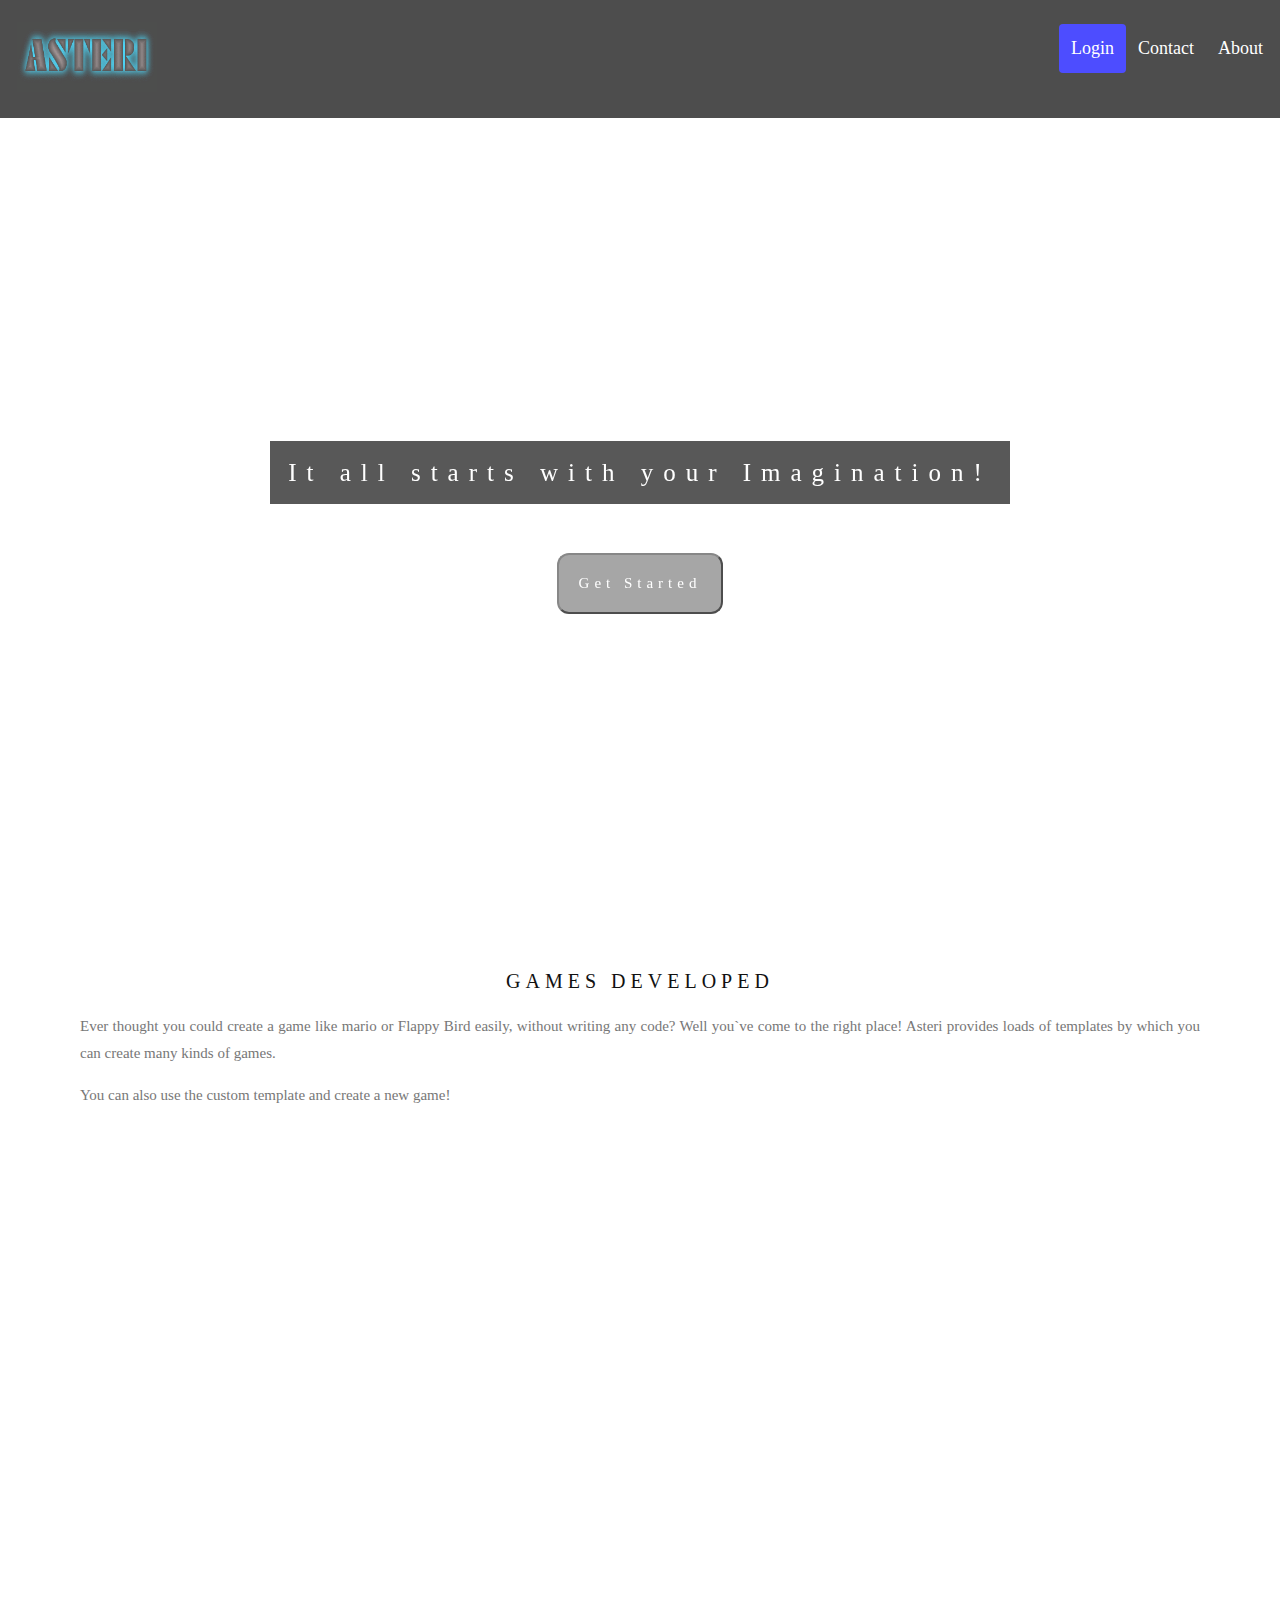
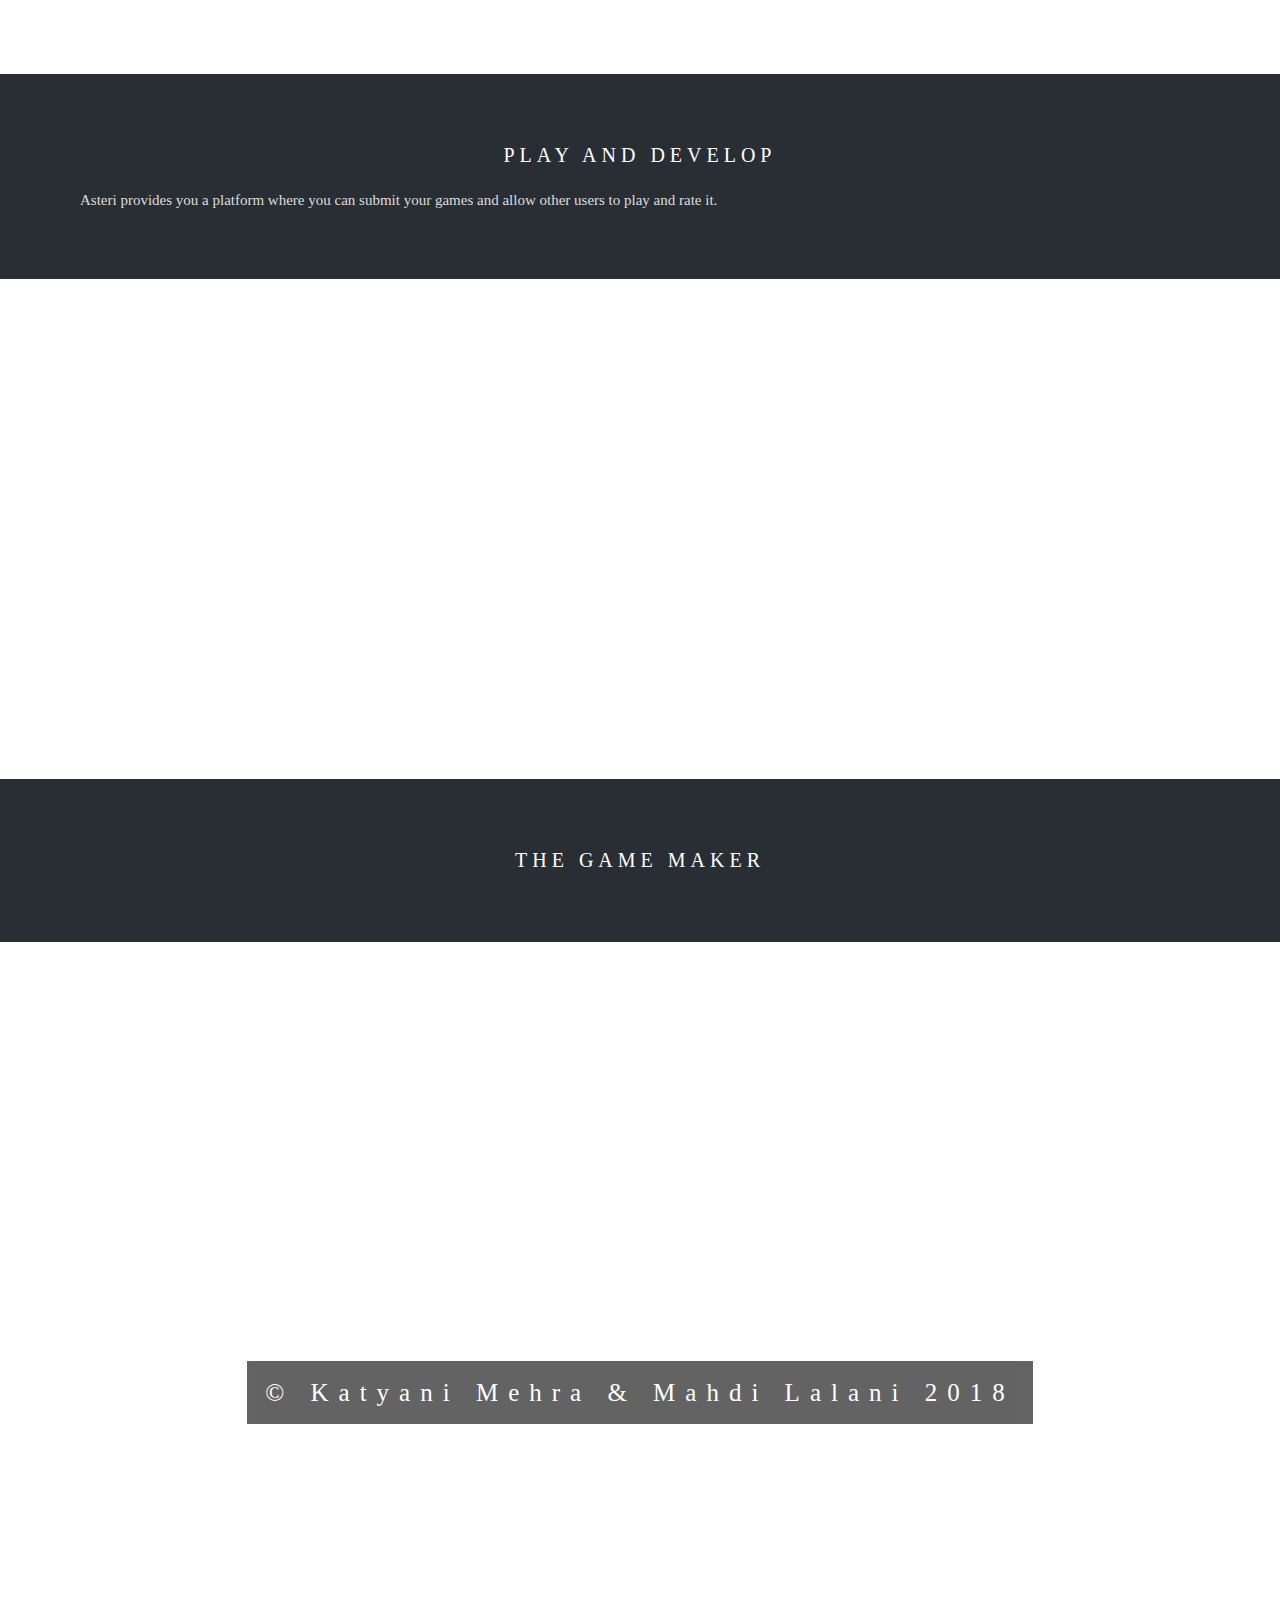
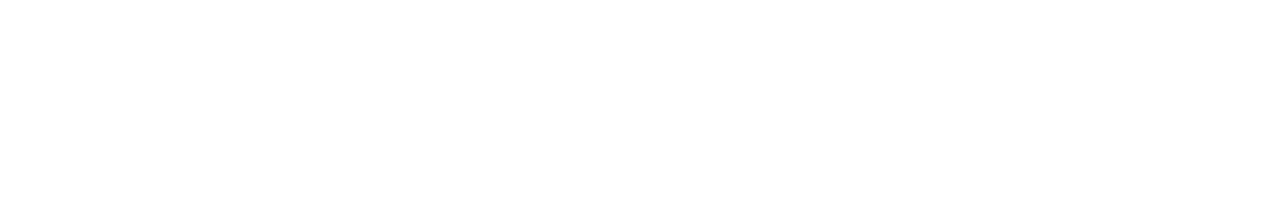
==== tyr/Home.html @ 167a0bab "first commit" ====
<!DOCTYPE html>
<html>
<head>
  <title>Home-Asteri</title>
<meta name="viewport" content="width=device-width, initial-scale=1">
<style>
body, html {
  width: 100%;
height: 100%;
min-width: 1000px;
  height: 100%;
  margin: 0;
  font: 400 15px/1.8 "Lato", Comic Sans MS;
  color: #777;
}

.bgimg-1, .bgimg-2, .bgimg-3,.bgimg-4 {
  position: relative;
  opacity: 0.65;
  background-attachment: fixed;
  background-position: center;
  background-repeat: no-repeat;
  background-size: cover;

}
.bgimg-1 {
  background-image: url("https://pa1.narvii.com/6344/61914bee4f3a9a8c379a898043640927c88d4aa1_hq.gif");
  min-height: 100%;
  opacity: 0.7;
}

.bgimg-2 {
  background-image: url("EatTheStars.gif");
  min-height: 500px;
}

.bgimg-3 {
  background-image: url("dodgeThePipe.gif");
  min-height: 500px;
}
.bgimg-4 {
  background-image: url("DesignEditor.gif");
  min-height: 95%;
}

.caption {
  position: absolute;
  left: 0;
  top: 50%;
  width: 100%;
  text-align: center;
  color: #000;
}

.caption span.border {
  background-color: #111;
  color: #fff;
  padding: 18px;
  font-size: 25px;
  letter-spacing: 10px;
}

h3 {
  letter-spacing: 5px;
  text-transform: uppercase;
  font: 20px "Lato", Comic Sans MS;
  color: #111;
}

/* Turn off parallax scrolling for tablets and phones */
@media only screen and (max-device-width: 1024px) {
    .bgimg-1, .bgimg-2, .bgimg-3 {
        background-attachment: scroll;
    }
}
ul {
    margin: 0;
    padding: 0;
    overflow: hidden;
    background-color: black;
    font-family: Comic Sans MS;
    height: 100px;
}

li  {
    display: block;
    color: white;
    text-align: center;
    padding: 10px 16px;
    text-decoration: none;
    float: left;

}
li a
{
  color: white;
  border:1px;
  border-style: solid;
  border-color:#fff;
  padding: 4px;
  text-decoration: none;
  font-family: Comic Sans MS;
}
li a:hover{
  background-color:aqua;
}
button {
    background-color:rgba(0,0,0,0.5);
  color: #fff;
    padding: 20px;
    text-align: center;
    display: inline-block;
    margin: 4px 2px;
    cursor: pointer;
}
button:hover{
  background-color:rgba(0,0,0,1);
}
.button2 {border-radius: 12px;
font-size: 15px;
  letter-spacing: 5px;
font-family: Comic Sans MS;}

.header {
  overflow: hidden;
  background-color: black;
  padding: 10px 5px;
  color: white;
}

.header a {
  float: left;
  color: white;
  text-align: center;
  padding: 12px;
  text-decoration: none;
  font-size: 18px; 
  line-height: 25px;
  border-radius: 4px;
}

.header a.logo {
  font-size: 25px;
  font-weight: bold;
}

.header a:hover {
  background-color: #ddd;
  color: aqua;
}

.header a.active {
  background-color: blue;
  color: white;
}

.header-right {
  float: right;
}

@media screen and (max-width: 500px) {
  .header a {
    float: none;
    display: block;
    text-align: left;
  }
  .header-right {
    float: none;
  }
}
</style>
</head>
<body>
  

<div class="bgimg-1">
 <div class="header">
  <a href="#default" class="logo"><img src="assets/logoAsteri2.gif" style="width:140px;height:70px"></a>
  <div class="header-right">
    <a class="active" href="login.php" style="margin-top: 14px">Login</a>
    <a href="#contact"  style="margin-top: 14px">Contact</a>
    <a href="#about"  style="margin-top: 14px">About</a>
  </div>
</div><br>
  <div class="caption">
    <span class="border">It all starts with your Imagination!</span><br><br><br>
  <a href="login.php">
  <button class="button2" > Get Started</button>
</a>
  </div>
</div>

<div style="color: #777;background-color:white;text-align:center;padding:50px 80px;text-align: justify;">
  <h3 style="text-align:center;">Games Developed</h3>
  <p>Ever thought you could create a game like mario or Flappy Bird easily, without writing any code? Well you`ve come to the right place! Asteri provides loads of templates by which you can create many kinds of games.</p>
  <p>You can also use the custom template and create a new game!</p>
</div>

<div class="bgimg-2">
  <div class="caption">
  </div>
</div>

<div style="position:relative;">
  <div style="color:#ddd;background-color:#282E34;text-align:center;padding:50px 80px;text-align: justify;">
    <h3 style="color:white;text-align: center;">Play And Develop</h3>
    <p>Asteri provides you a platform where you can submit your games and allow other users to play and rate it.</p>
  </div>
</div>

<div class="bgimg-3">
  <div class="caption">
    
  </div>
</div>

<div style="position:relative;">
  <div style="color:#ddd;background-color:#282E34;text-align:center;padding:50px 80px;text-align: justify;">
    <h3 style="color: white;text-align: center;">The Game Maker</h3>
  </div>
</div>

<div class="bgimg-4">
  <div class="caption">
    <span class="border">&copy; Katyani Mehra & Mahdi Lalani 2018</span>
  </div>
</div>

</body>
</html>
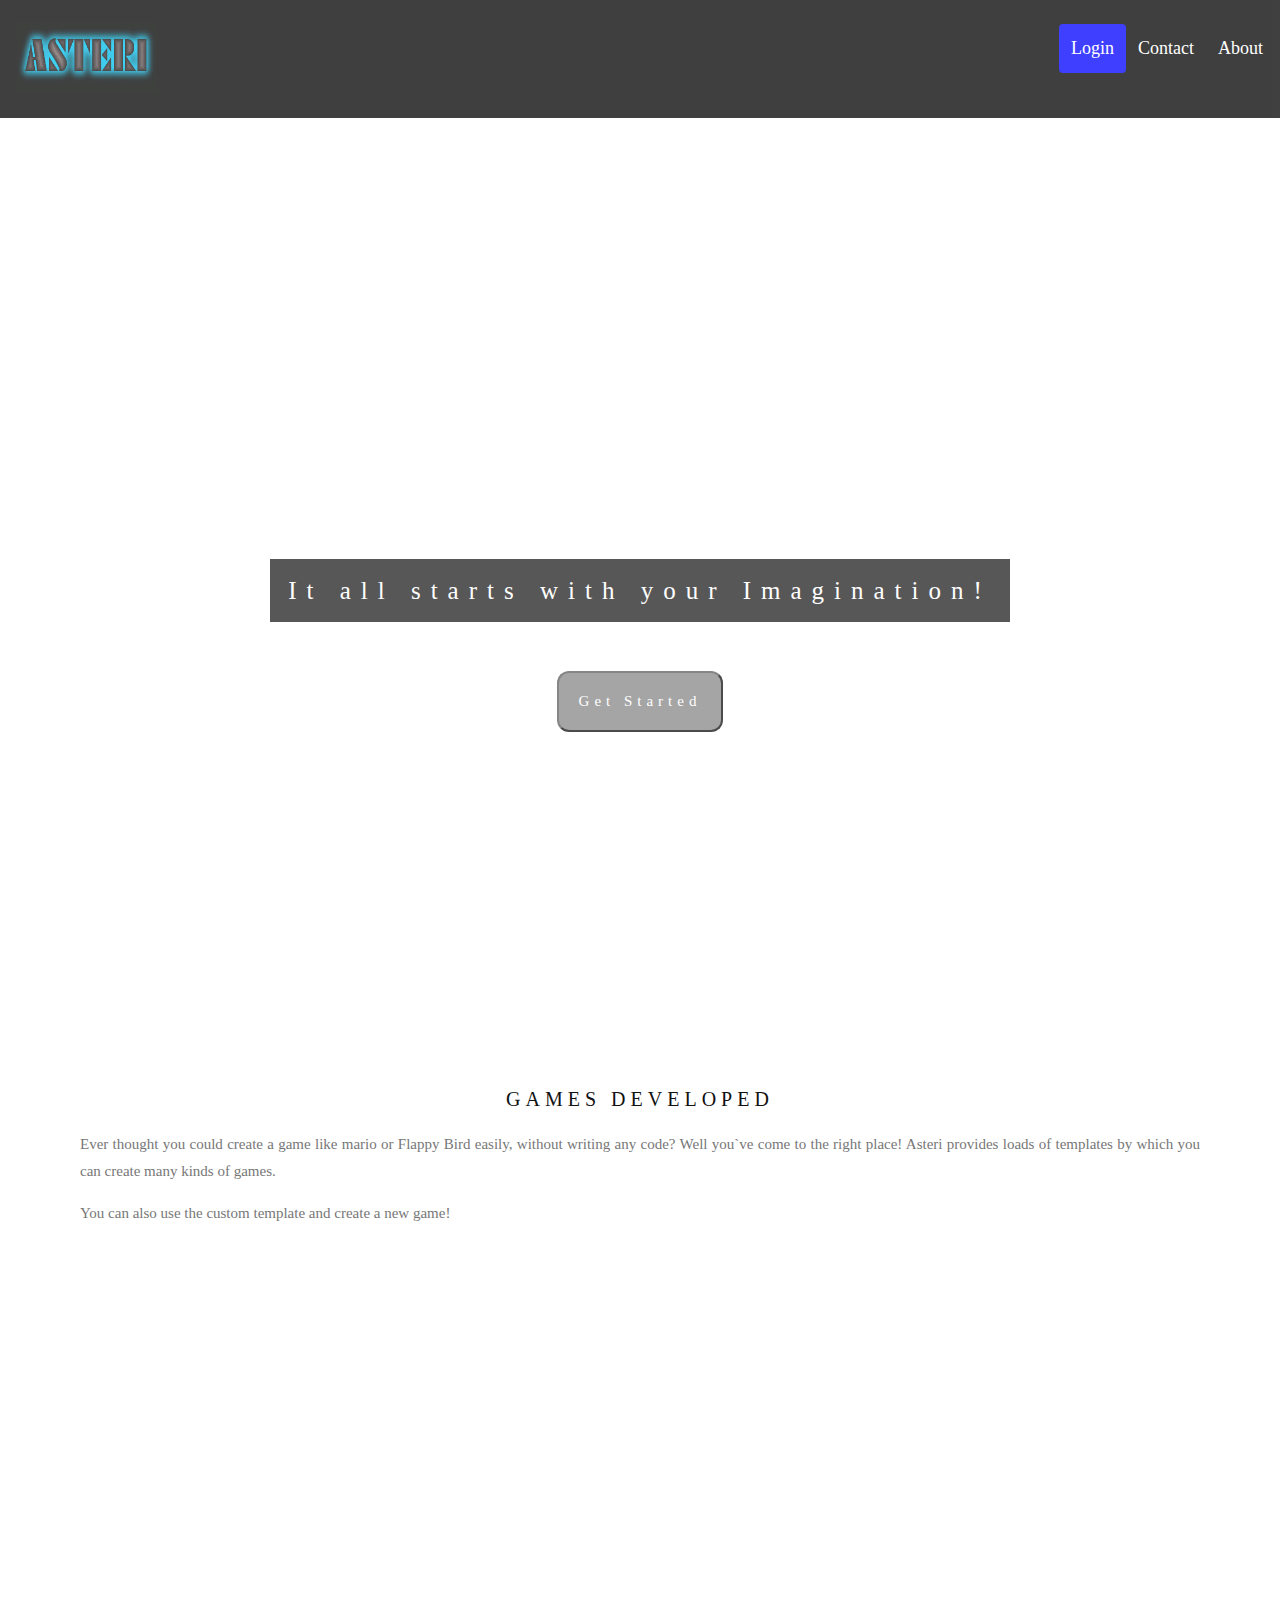
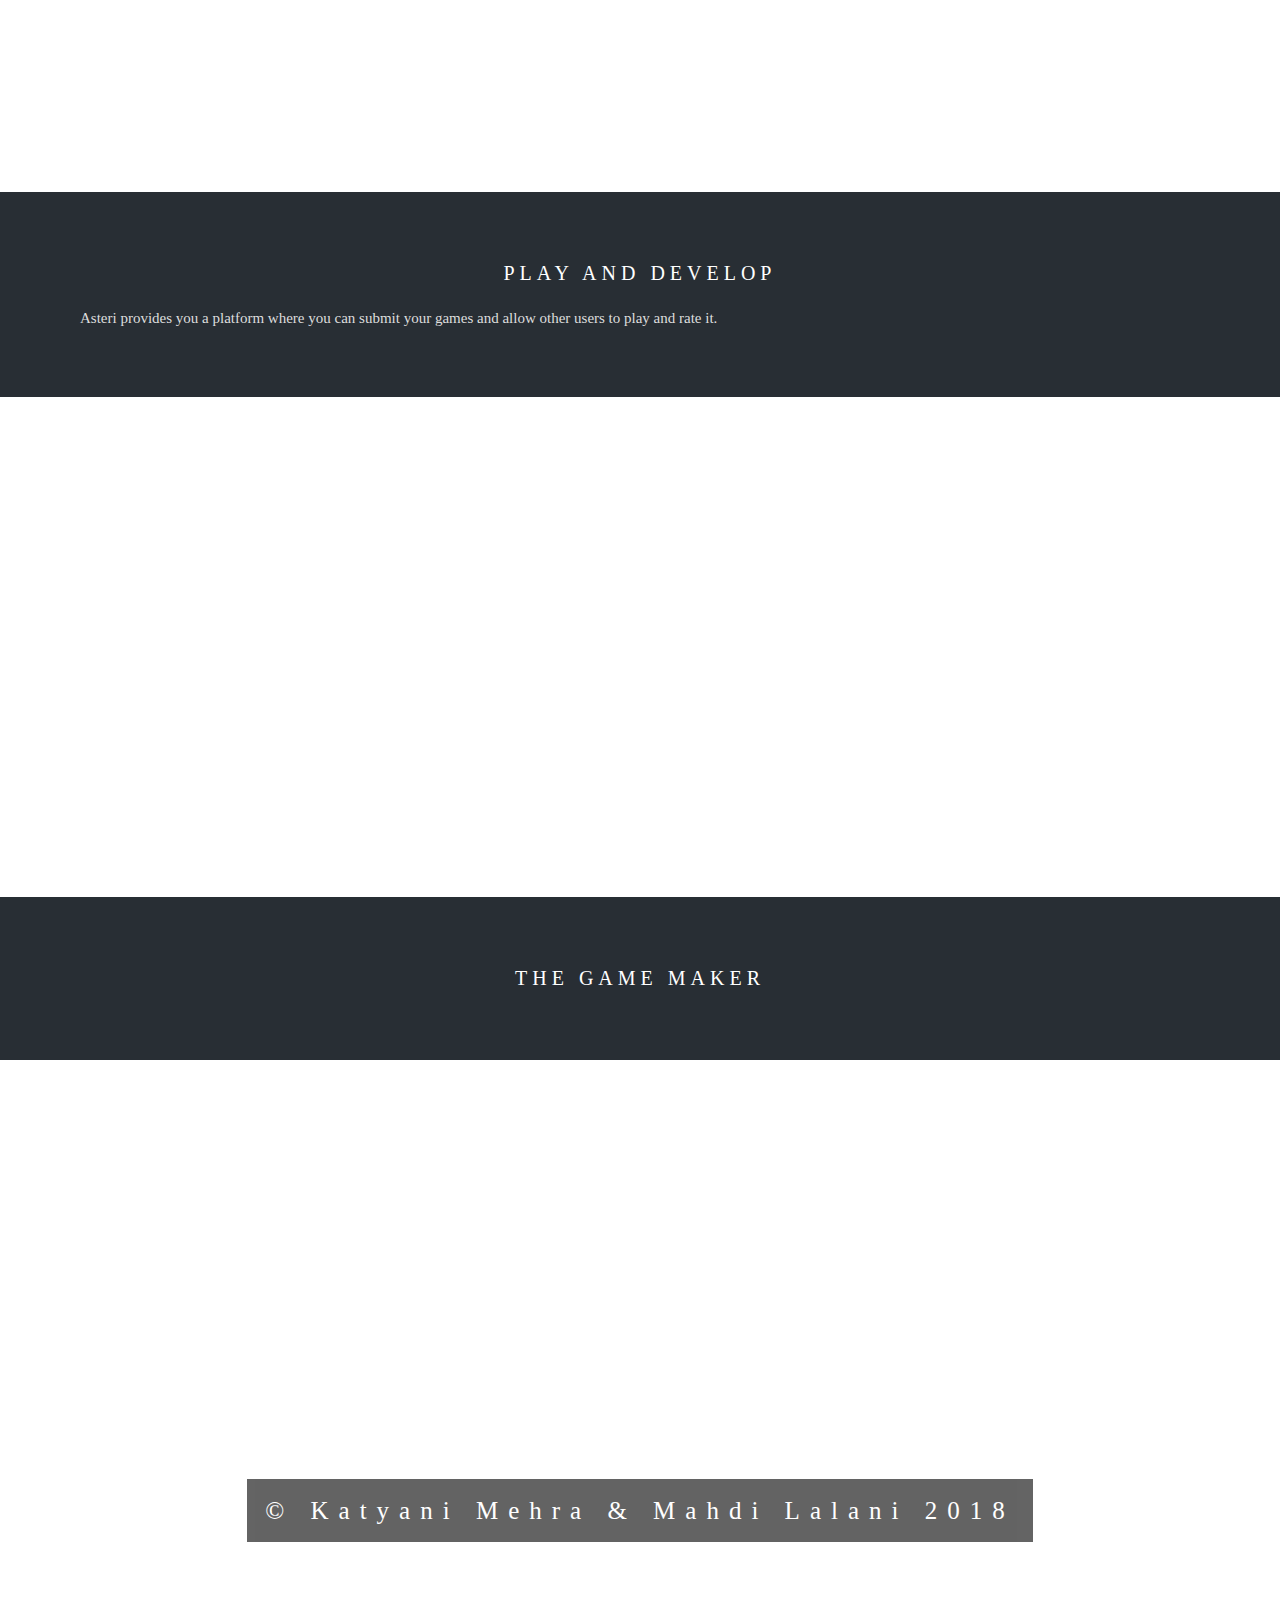
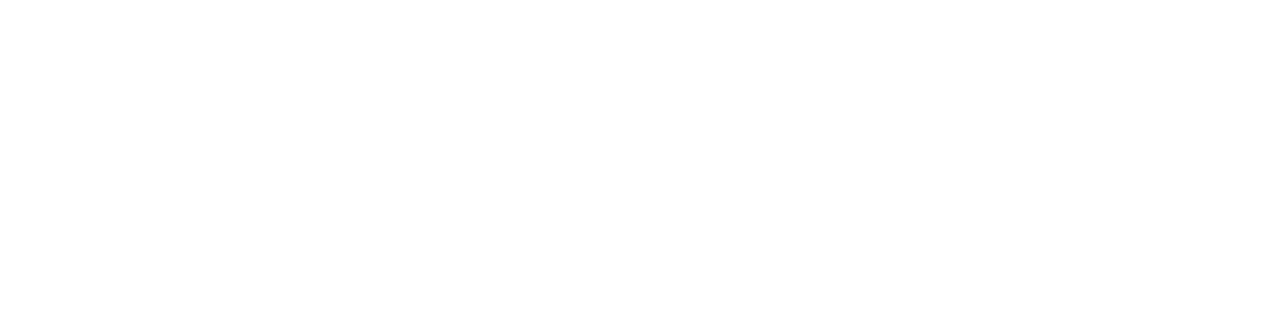
==== commit 85bf002c: "Update Home.html" ====
--- a/tyr/Home.html
+++ b/tyr/Home.html
@@ -127,6 +127,7 @@
   background-color: black;
   padding: 10px 5px;
   color: white;
+  opacity: 0.75;
 }
 
 .header a {
@@ -157,6 +158,11 @@
 
 .header-right {
   float: right;
+}
+
+#ScreenSize
+{
+  display: none;
 }
 
 @media screen and (max-width: 500px) {
@@ -169,28 +175,49 @@
     float: none;
   }
 }
+
 </style>
+<script type="text/javascript">
+  function checkScreen() {
+    var width = screen.width;
+var height = screen.height;
+//alert("width: "+width +" , height: "+height);
+
+if(width<1280)
+{
+    var one=document.getElementById("ScreenSize");
+    one.style.display="inline-block";
+    document.getElementById("mybt1").style.pointerEvents="none";
+    document.getElementById("mybt1").style.cursor="default";
+    document.getElementById("mybt2").style.pointerEvents="none";
+    document.getElementById("mybt2").style.cursor="default";
+  }
+}
+</script>
 </head>
-<body>
+<body onload="checkScreen()">
+  <h3 id="ScreenSize" align="center">
+    Please open the page in a resolution greater than or equal to 1280 pixels (more than an 13.3 inch laptop screen) to access the rest of the site.
+  </h3>
   
 
-<div class="bgimg-1">
+
  <div class="header">
   <a href="#default" class="logo"><img src="assets/logoAsteri2.gif" style="width:140px;height:70px"></a>
   <div class="header-right">
-    <a class="active" href="login.php" style="margin-top: 14px">Login</a>
+    <a id="mybt1" class="active" href="login.php" style="margin-top: 14px">Login</a>
     <a href="#contact"  style="margin-top: 14px">Contact</a>
     <a href="#about"  style="margin-top: 14px">About</a>
   </div>
-</div><br>
+</div>
+<div class="bgimg-1">
   <div class="caption">
     <span class="border">It all starts with your Imagination!</span><br><br><br>
-  <a href="login.php">
+  <a href="login.php" id="mybt2">
   <button class="button2" > Get Started</button>
 </a>
   </div>
 </div>
-
 <div style="color: #777;background-color:white;text-align:center;padding:50px 80px;text-align: justify;">
   <h3 style="text-align:center;">Games Developed</h3>
   <p>Ever thought you could create a game like mario or Flappy Bird easily, without writing any code? Well you`ve come to the right place! Asteri provides loads of templates by which you can create many kinds of games.</p>
@@ -228,4 +255,4 @@
 </div>
 
 </body>
-</html>+</html>
